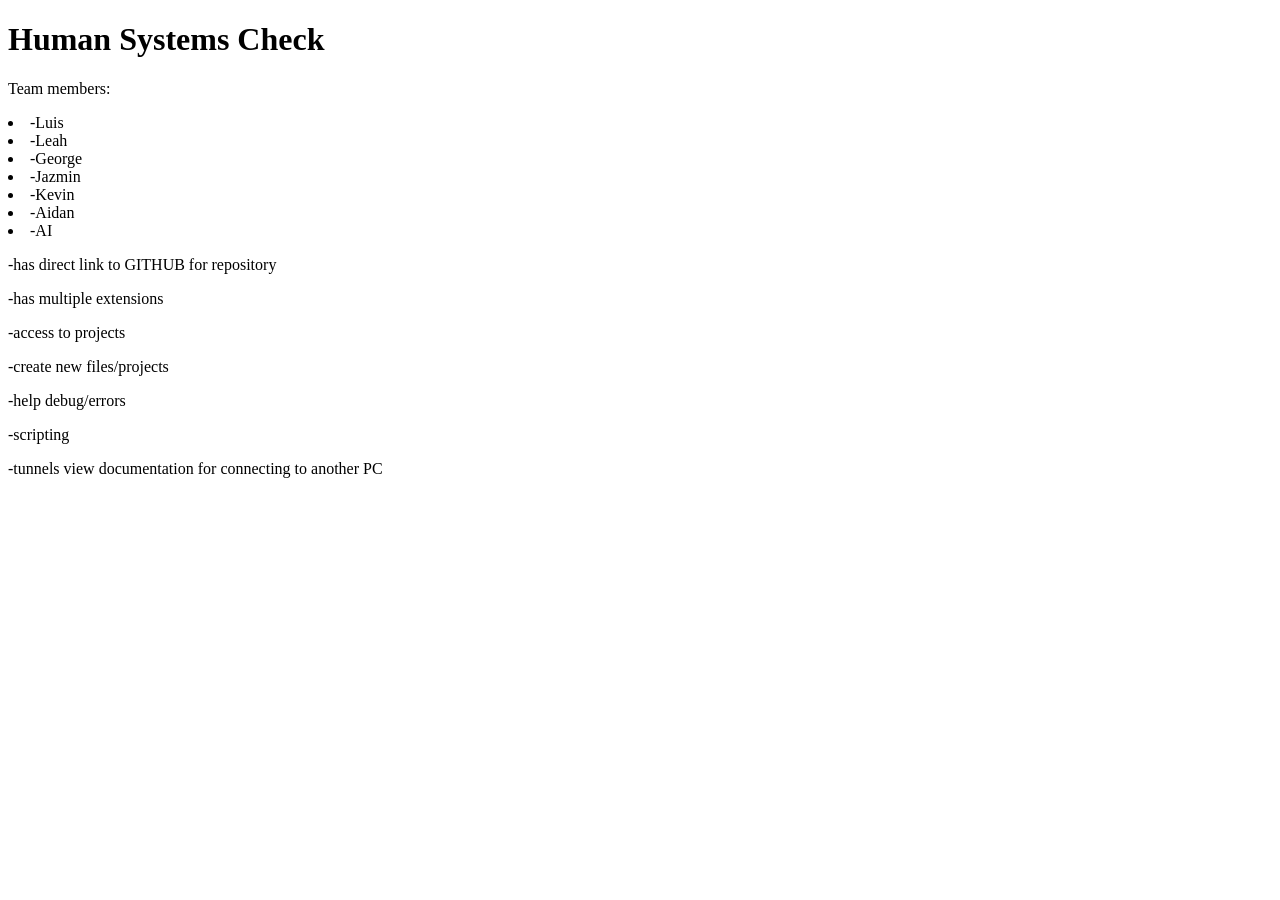
==== index.html @ 1db77587 "Add files via upload" ====
<!DOCTYPE html>
<html>
<head>
<title>humansystemscheck</title>
</head>
<body>

<h1>Human Systems Check</h1>
<p>Team members:</p>
<li>-Luis</li>        
<li>-Leah</li>
<li>-George</li>
<li>-Jazmin</li>
<li>-Kevin</li>
<li>-Aidan</li>
<li>-AI</li>
<p>-has direct link to GITHUB for repository</p>
<p>-has multiple extensions</p>
<p>-access to projects</p>
<p>-create new files/projects</p>
<p>-help debug/errors</p>
<p>-scripting</p>
<p>-tunnels view documentation for connecting to another PC</p>
</body>
</html>
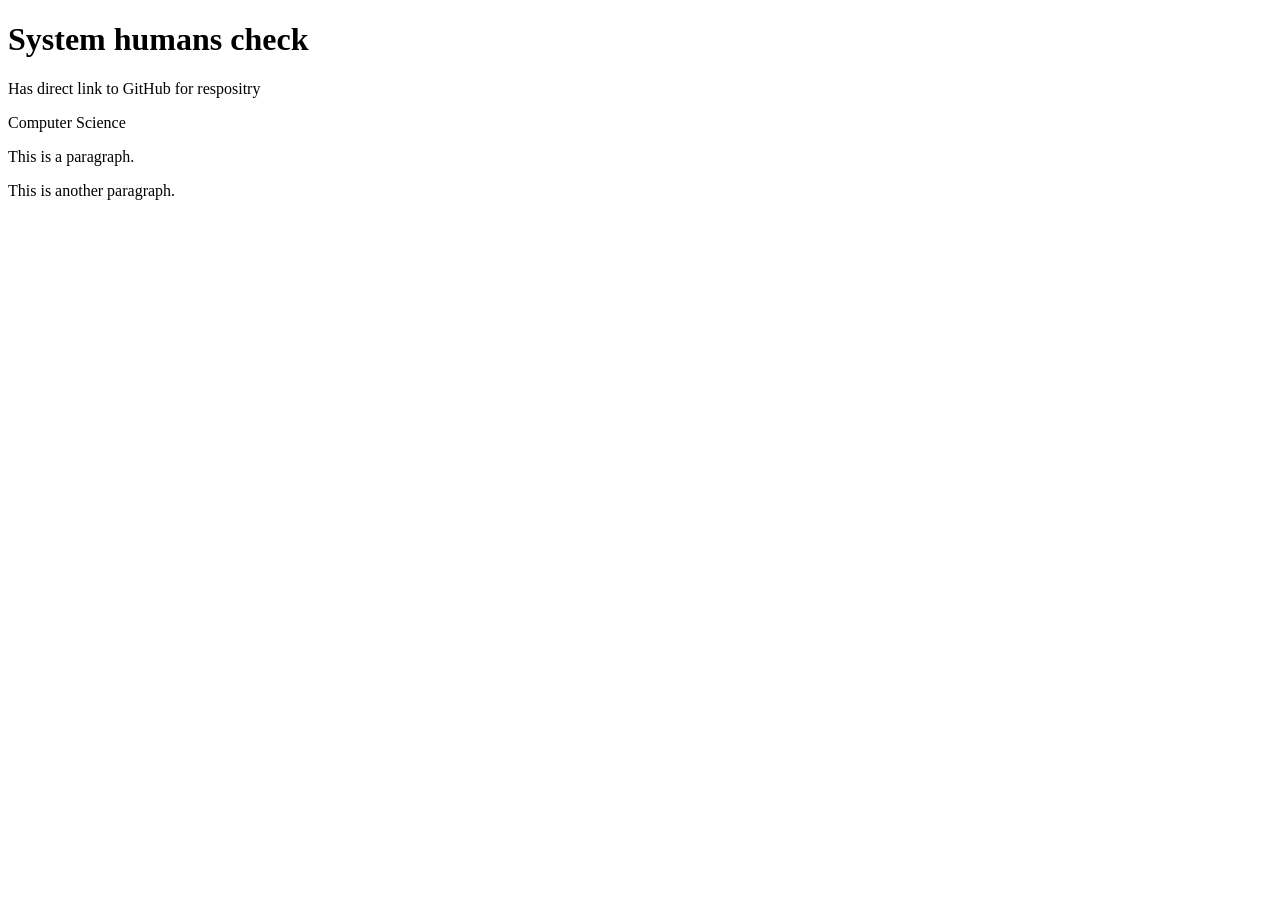
==== commit ead64155: "Add files via upload" ====
--- a/index.html
+++ b/index.html
@@ -1,25 +1,16 @@
 <!DOCTYPE html>
 <html>
 <head>
-<title>humansystemscheck</title>
+<title>My Website
+</title>
 </head>
 <body>
 
-<h1>Human Systems Check</h1>
-<p>Team members:</p>
-<li>-Luis</li>        
-<li>-Leah</li>
-<li>-George</li>
-<li>-Jazmin</li>
-<li>-Kevin</li>
-<li>-Aidan</li>
-<li>-AI</li>
-<p>-has direct link to GITHUB for repository</p>
-<p>-has multiple extensions</p>
-<p>-access to projects</p>
-<p>-create new files/projects</p>
-<p>-help debug/errors</p>
-<p>-scripting</p>
-<p>-tunnels view documentation for connecting to another PC</p>
+<h1>System humans check</h1>
+Has direct link to GitHub for respositry
+<p>Computer Science</p>
+
 </body>
-</html>+</html>
+<p>This is a paragraph.</p>
+<p>This is another paragraph.</p>
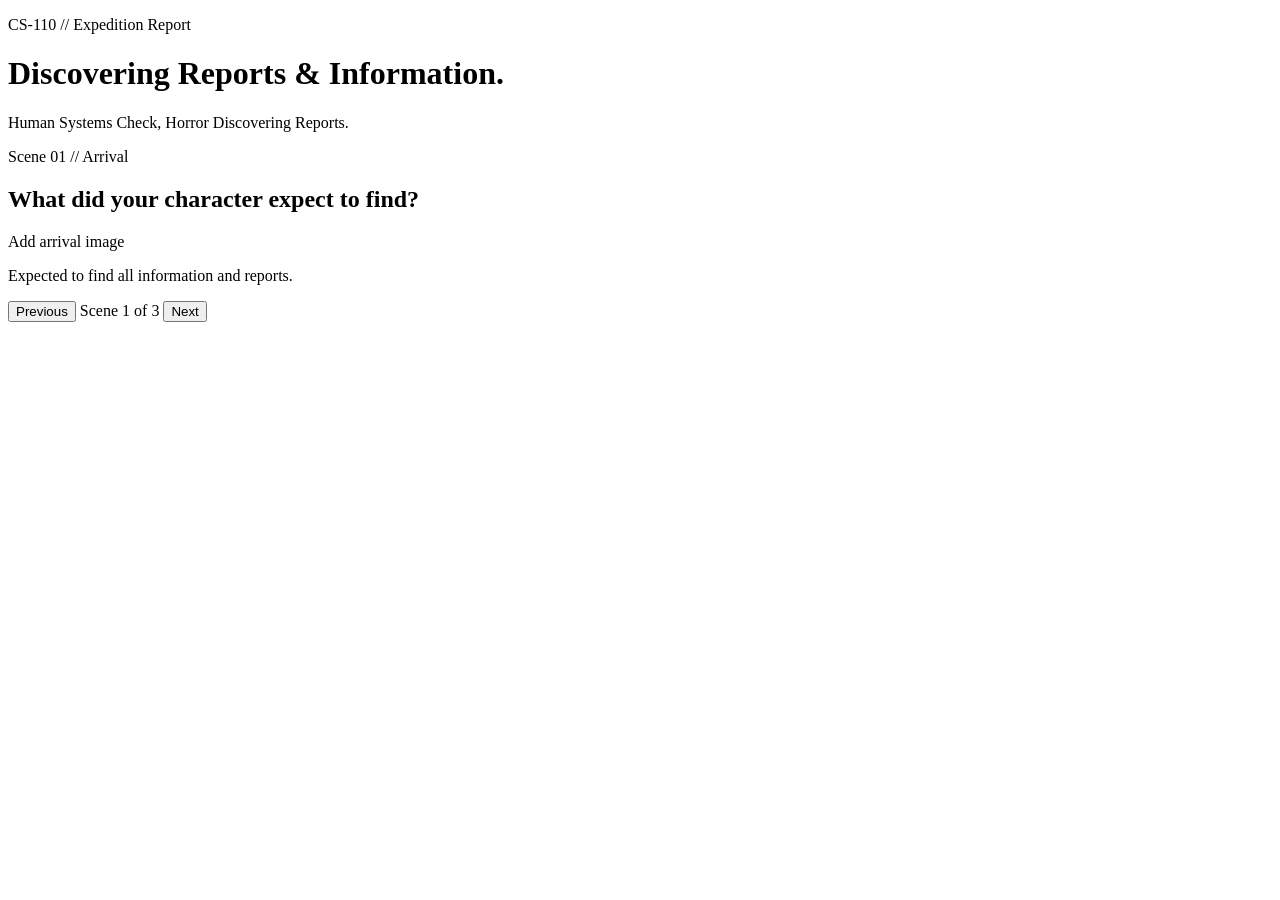
==== commit 68d1b558: "Add files via upload" ====
--- a/index.html
+++ b/index.html
@@ -1,16 +1,46 @@
-<!DOCTYPE html>
-<html>
-<head>
-<title>My Website
-</title>
-</head>
-<body>
-
-<h1>System humans check</h1>
-Has direct link to GitHub for respositry
-<p>Computer Science</p>
-
-</body>
-</html>
-<p>This is a paragraph.</p>
-<p>This is another paragraph.</p>
+<!doctype html>
+<html lang="en">
+  <head>
+    <meta charset="UTF-8" />
+    <meta name="viewport" content="width=device-width, initial-scale=1.0" />
+    <title>Expedition Report</title>
+    <link rel="stylesheet" href="styles.css" />
+  </head>
+  <body>
+    <main class="report-shell">
+      <header class="report-header">
+        <p class="eyebrow">CS-110 // Expedition Report</p>
+        <h1>Discovering Reports & Information.</h1>
+        <p>Human Systems Check, Horror Discovering Reports.</p>
+      </header>
+
+      <section class="scene is-active" data-scene="0">
+        <p class="scene-number">Scene 01 // Arrival</p>
+        <h2>What did your character expect to find?</h2>
+        <div class="image-placeholder" role="img" aria-label="Add an original or properly credited arrival image here.">Add arrival image</div>
+        <p>Expected to find all information and reports.</p>
+      </section>
+
+      <section class="scene" data-scene="1" hidden>
+        <p class="scene-number">Scene 02 // Discovery</p>
+        <h2>What changed the mission?</h2>
+        <div class="image-placeholder" role="img" aria-label="Add an original or properly credited discovery image here.">Add discovery image</div>
+        <p>Replace this paragraph with the evidence, creature, failure, or absurd complication your character discovered.</p>
+      </section>
+
+      <section class="scene" data-scene="2" hidden>
+        <p class="scene-number">Scene 03 // Outcome</p>
+        <h2>What should Kairova do next?</h2>
+        <div class="image-placeholder" role="img" aria-label="Add an original or properly credited outcome image here.">Add outcome image</div>
+        <p>Replace this paragraph with the result and the recommendation for your report's audience.</p>
+      </section>
+
+      <nav class="scene-controls" aria-label="Story scenes">
+        <button id="previous-scene" type="button">Previous</button>
+        <span id="scene-status" aria-live="polite">Scene 1 of 3</span>
+        <button id="next-scene" type="button">Next</button>
+      </nav>
+    </main>
+    <script src="script.js"></script>
+  </body>
+</html>
